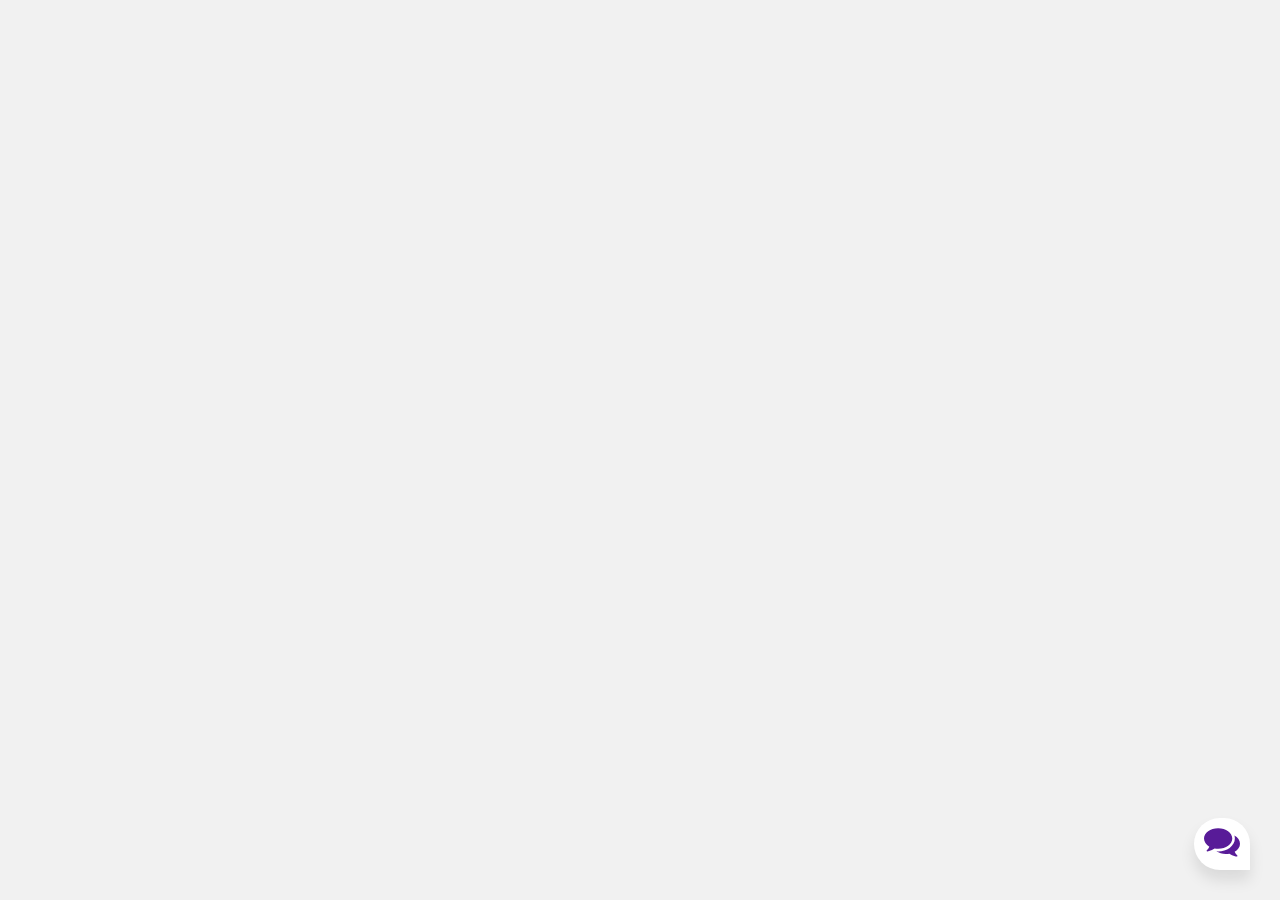
==== index.html @ de37d736 "changed font" ====
<!DOCTYPE html>
<html>

<head>
	<title>Chatbot</title>
	<link rel="icon" href="images/bot.png" />
	<link rel="stylesheet" href="style.css" />
</head>

<body>
	<div class="container">
    <div class="chatbox">
        <div class="chatbox__support">
            <div class="chatbox__header">
                <div class="chatbox__image--header">
                    <img src="https://img.icons8.com/color/48/000000/circled-user-female-skin-type-5--v1.png" alt="image">
                </div>
                <div class="chatbox__content--header">
                    <h4 class="chatbox__heading--header">Chat support</h4>
                    <p class="chatbox__description--header">Hi. My name is Skye. How can I help you?</p>
                </div>
                <div class="chatbox__content--header">
                    <button class="minimize-btn">
                    <span class="circle"></span>
                    <span class="symbol">-</span>
                    </button>
                </div>
            </div>
            <div class="chatbox__messages"  id="messages">
                <div></div>
            </div>
            <div class="chatbox__footer">
                <input id="input" type="text" placeholder="Write a message...">
                
                <button id="messages" class="chatbox__send--footer send__button" onclick="sendMessage()">Send</button>
	
            </div>
        </div>
        <div class="chatbox__button">
            <button><img src="./images/chatbox-icon.svg" /></button>
        </div>
    </div>
</div>
</body>



<script type="text/javascript" src="index.js" ></script>
<script type="text/javascript" src="constants.js" ></script>



</html>
---- style.css ----
* {
    box-sizing: border-box;
    margin: 0;
    padding: 0;
}

body {
    font-family: Calibri, sans-serif;
    font-weight: 400;
    font-size: 100%;
    background: #F1F1F1;
}

*, html {
    --primaryGradient: linear-gradient(93.12deg, #581B98 0.52%, #9C1DE7 100%);
    --secondaryGradient: linear-gradient(268.91deg, #581B98 -2.14%, #9C1DE7 99.69%);
    --primaryBoxShadow: 0px 10px 15px rgba(0, 0, 0, 0.1);
    --secondaryBoxShadow: 0px -10px 15px rgba(0, 0, 0, 0.1);
    --primary: #581B98;
}

/* CHATBOX
=============== */
.chatbox {
    position: absolute;
    bottom: 30px;
    right: 30px;
}

.minimize-btn {
    position: relative;
    width: 32px;
    height: 32px;
    border: none;
    background-color: transparent;
    cursor: pointer;
  }

  .symbol {
    font-size: 24px;
    color: black;
    position: absolute;
    top: 50%;
    left: 50%;
    transform: translate(-50%, -50%);
    z-index: 1;
  }

  .circle {
    width: 15px;
    height: 15px;
    border-radius: 50%;
    background-color: white;
    position: absolute;
    top: 60%;
    left: 50%;
    transform: translate(-50%, -50%);
    z-index: 0;
  }
  
/* CONTENT IS CLOSE */
.chatbox__support {
    display: flex;
    flex-direction: column;
    background: #eee;
    width: 300px;
    height: 350px;
    z-index: -123456;
    opacity: 0;
    transition: all .5s ease-in-out;
}

/* CONTENT ISOPEN */
.chatbox--active {
    transform: translateY(-40px);
    z-index: 123456;
    opacity: 1;

}

/* BUTTON */
.chatbox__button {
    text-align: right;
}

.send__button {
    padding: 6px;
    background: transparent;
    border: none;
    outline: none;
    cursor: pointer;
}


/* HEADER */
.chatbox__header {
    position: sticky;
    top: 0;
    background: orange;
}

/* MESSAGES */
.chatbox__messages {
    margin-top: auto;
    display: flex;
    overflow-y: scroll;
    flex-direction: column;
}

.messages__item {
    background: orange;
    max-width: 60.6%;
    width: fit-content;
}

.messages__item--operator {
    margin-left: auto;
}

.messages__item--visitor {
    margin-right: auto;
}

/* FOOTER */
.chatbox__footer {
    position: sticky;
    bottom: 0;
}

.chatbox__support {
    background: #f9f9f9;
    height: 450px;
    width: 350px;
    box-shadow: 0px 0px 15px rgba(0, 0, 0, 0.1);
    border-top-left-radius: 20px;
    border-top-right-radius: 20px;
}

/* HEADER */
.chatbox__header {
    background: var(--primaryGradient);
    display: flex;
    flex-direction: row;
    align-items: center;
    justify-content: center;
    padding: 15px 20px;
    border-top-left-radius: 20px;
    border-top-right-radius: 20px;
    box-shadow: var(--primaryBoxShadow);
}

.chatbox__image--header {
    margin-right: 10px;
}

.chatbox__heading--header {
    font-size: 1.2rem;
    color: white;
}

.chatbox__description--header {
    font-size: .9rem;
    color: white;
}

/* Messages */
.chatbox__messages {
    padding: 0 20px;
}

.messages__item {
    margin-top: 10px;
    background: #E0E0E0;
    padding: 8px 12px;
    max-width: 70%;
}

.messages__item--visitor,
.messages__item--typing {
    border-top-left-radius: 20px;
    border-top-right-radius: 20px;
    border-bottom-right-radius: 20px;
}

.messages__item--operator {
    border-top-left-radius: 20px;
    border-top-right-radius: 20px;
    border-bottom-left-radius: 20px;
    background: var(--primary);
    color: white;
}

/* FOOTER */
.chatbox__footer {
    display: flex;
    flex-direction: row;
    align-items: center;
    justify-content: space-between;
    padding: 20px 20px;
    background: var(--secondaryGradient);
    box-shadow: var(--secondaryBoxShadow);
    border-bottom-right-radius: 10px;
    border-bottom-left-radius: 10px;
    margin-top: 20px;
}

.chatbox__footer input {
    width: 80%;
    border: none;
    padding: 10px 10px;
    border-radius: 30px;
    text-align: left;
}

.chatbox__send--footer {
    color: white;
}

.chatbox__button button,
.chatbox__button button:focus,
.chatbox__button button:visited {
    padding: 10px;
    background: white;
    border: none;
    outline: none;
    border-top-left-radius: 50px;
    border-top-right-radius: 50px;
    border-bottom-left-radius: 50px;
    box-shadow: 0px 10px 15px rgba(0, 0, 0, 0.1);
    cursor: pointer;
}

#bot {
	margin-left: auto;
}

.bot {
    font-family: Calibri, sans-serif;
}

.avatar {
	height: 25px;
    margin: 7px;
}

.response {
    font-family: Calibri, sans-serif;
	display: flex;
	align-items: center;
	margin: 1%;
}


/* Mobile */

@media only screen and (max-width: 980px) {
  .container {
		flex-direction: column; 
		justify-content: flex-start;
	}
	.chat {
		width: 75vw;
		margin: 10vw;
	}
}
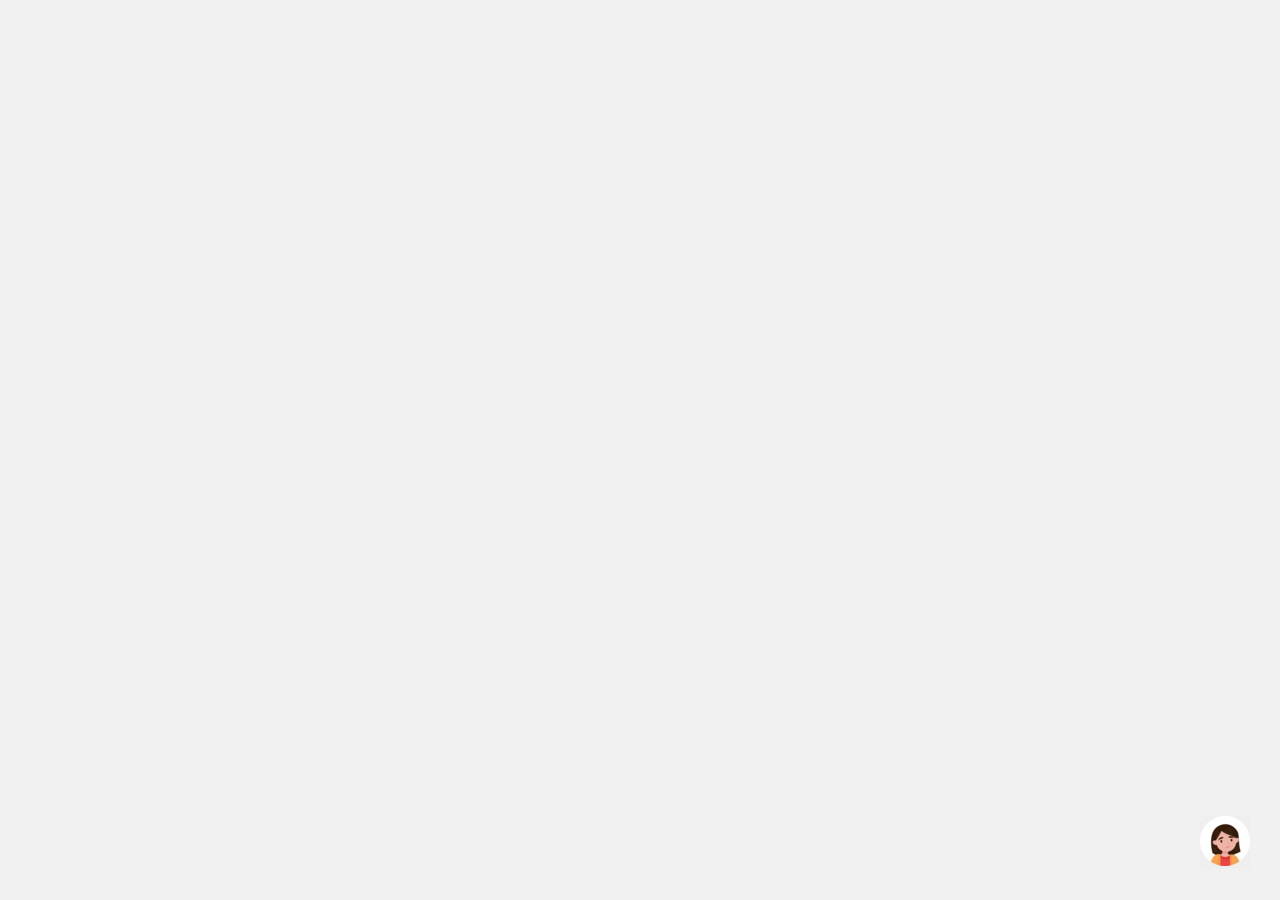
==== commit f1da1868: "changed ui, geenrerates url but pblm FETCH(CORS)" ====
--- a/index.html
+++ b/index.html
@@ -13,10 +13,10 @@
         <div class="chatbox__support">
             <div class="chatbox__header">
                 <div class="chatbox__image--header">
-                    <img src="https://img.icons8.com/color/48/000000/circled-user-female-skin-type-5--v1.png" alt="image">
+                    <img src="./images/Picture1.png" alt="image">
                 </div>
                 <div class="chatbox__content--header">
-                    <h4 class="chatbox__heading--header">Chat support</h4>
+                    <h4 class="chatbox__heading--header">SCRC Chat Assistant</h4>
                     <p class="chatbox__description--header">Hi. My name is Skye. How can I help you?</p>
                 </div>
                 <div class="chatbox__content--header">
@@ -37,7 +37,7 @@
             </div>
         </div>
         <div class="chatbox__button">
-            <button><img src="./images/chatbox-icon.svg" /></button>
+            <button><img src="./images/Picture1.png" /></button>
         </div>
     </div>
 </div>
--- a/style.css
+++ b/style.css
@@ -11,16 +11,6 @@
     background: #F1F1F1;
 }
 
-*, html {
-    --primaryGradient: linear-gradient(93.12deg, #581B98 0.52%, #9C1DE7 100%);
-    --secondaryGradient: linear-gradient(268.91deg, #581B98 -2.14%, #9C1DE7 99.69%);
-    --primaryBoxShadow: 0px 10px 15px rgba(0, 0, 0, 0.1);
-    --secondaryBoxShadow: 0px -10px 15px rgba(0, 0, 0, 0.1);
-    --primary: #581B98;
-}
-
-/* CHATBOX
-=============== */
 .chatbox {
     position: absolute;
     bottom: 30px;
@@ -34,9 +24,9 @@
     border: none;
     background-color: transparent;
     cursor: pointer;
-  }
-
-  .symbol {
+}
+
+.symbol {
     font-size: 24px;
     color: black;
     position: absolute;
@@ -44,9 +34,9 @@
     left: 50%;
     transform: translate(-50%, -50%);
     z-index: 1;
-  }
-
-  .circle {
+}
+
+.circle {
     width: 15px;
     height: 15px;
     border-radius: 50%;
@@ -56,89 +46,57 @@
     left: 50%;
     transform: translate(-50%, -50%);
     z-index: 0;
-  }
-  
-/* CONTENT IS CLOSE */
+}
+
 .chatbox__support {
     display: flex;
     flex-direction: column;
     background: #eee;
     width: 300px;
-    height: 350px;
+    height: 500px;
     z-index: -123456;
     opacity: 0;
     transition: all .5s ease-in-out;
 }
 
-/* CONTENT ISOPEN */
 .chatbox--active {
     transform: translateY(-40px);
     z-index: 123456;
     opacity: 1;
-
-}
-
-/* BUTTON */
+}
+
 .chatbox__button {
     text-align: right;
 }
+.chatbox__button button {
+    /* padding: 10px;
+    background: white; */
+    border: none;
+    outline: none;
+    /* border-radius: 50px;
+    box-shadow: 0px 10px 15px rgba(0, 0, 0, 0.1); */
+    cursor: pointer;
+}
+.chatbox__button button img {
+    max-width: 100%;
+    height:auto;
+
+}
 
 .send__button {
-    padding: 6px;
+    padding: 6.0px;
     background: transparent;
     border: none;
     outline: none;
     cursor: pointer;
-}
-
-
-/* HEADER */
+    color: #E0E0E0;
+    font-size: 1.0rem
+}
+
 .chatbox__header {
     position: sticky;
     top: 0;
-    background: orange;
-}
-
-/* MESSAGES */
-.chatbox__messages {
-    margin-top: auto;
-    display: flex;
-    overflow-y: scroll;
-    flex-direction: column;
-}
-
-.messages__item {
-    background: orange;
-    max-width: 60.6%;
-    width: fit-content;
-}
-
-.messages__item--operator {
-    margin-left: auto;
-}
-
-.messages__item--visitor {
-    margin-right: auto;
-}
-
-/* FOOTER */
-.chatbox__footer {
-    position: sticky;
-    bottom: 0;
-}
-
-.chatbox__support {
-    background: #f9f9f9;
-    height: 450px;
-    width: 350px;
-    box-shadow: 0px 0px 15px rgba(0, 0, 0, 0.1);
-    border-top-left-radius: 20px;
-    border-top-right-radius: 20px;
-}
-
-/* HEADER */
-.chatbox__header {
-    background: var(--primaryGradient);
+    background: #123462;
     display: flex;
     flex-direction: row;
     align-items: center;
@@ -146,10 +104,10 @@
     padding: 15px 20px;
     border-top-left-radius: 20px;
     border-top-right-radius: 20px;
-    box-shadow: var(--primaryBoxShadow);
-}
-
-.chatbox__image--header {
+    box-shadow: 0px 10px 15px rgba(0, 0, 0, 0.1);
+}
+
+.chatbox__header img {
     margin-right: 10px;
 }
 
@@ -163,34 +121,38 @@
     color: white;
 }
 
-/* Messages */
 .chatbox__messages {
+    margin-top: auto;
+    display: flex;
+    overflow-y: scroll;
+    flex-direction: column;
     padding: 0 20px;
 }
 
 .messages__item {
     margin-top: 10px;
-    background: #E0E0E0;
     padding: 8px 12px;
     max-width: 70%;
-}
-
-.messages__item--visitor,
-.messages__item--typing {
-    border-top-left-radius: 20px;
-    border-top-right-radius: 20px;
-    border-bottom-right-radius: 20px;
+    width: fit-content;
+    border-radius: 20px;
 }
 
 .messages__item--operator {
-    border-top-left-radius: 20px;
-    border-top-right-radius: 20px;
-    border-bottom-left-radius: 20px;
+    margin-left: auto;
     background: var(--primary);
     color: white;
-}
-
-/* FOOTER */
+    /* border-top-right-radius: 0;
+    border-bottom-left-radius: 20px; */
+}
+
+.messages__item--visitor {
+    margin-right: auto;
+    background: #E0E0E0;
+    color: black;
+    /* border-top-left-radius: 0;
+    border-bottom-right-radius: 20px; */
+}
+
 .chatbox__footer {
     display: flex;
     flex-direction: row;
@@ -199,6 +161,7 @@
     padding: 20px 20px;
     background: var(--secondaryGradient);
     box-shadow: var(--secondaryBoxShadow);
+    background: #123462;
     border-bottom-right-radius: 10px;
     border-bottom-left-radius: 10px;
     margin-top: 20px;
@@ -212,26 +175,10 @@
     text-align: left;
 }
 
-.chatbox__send--footer {
-    color: white;
-}
-
-.chatbox__button button,
-.chatbox__button button:focus,
-.chatbox__button button:visited {
-    padding: 10px;
-    background: white;
-    border: none;
-    outline: none;
-    border-top-left-radius: 50px;
-    border-top-right-radius: 50px;
-    border-bottom-left-radius: 50px;
-    box-shadow: 0px 10px 15px rgba(0, 0, 0, 0.1);
-    cursor: pointer;
-}
+
 
 #bot {
-	margin-left: auto;
+    margin-left: auto;
 }
 
 .bot {
@@ -239,27 +186,25 @@
 }
 
 .avatar {
-	height: 25px;
+    height: 25px;
     margin: 7px;
 }
 
 .response {
     font-family: Calibri, sans-serif;
-	display: flex;
-	align-items: center;
-	margin: 1%;
-}
-
+    display: flex;
+    align-items: center;
+    margin: 1%;
+}
 
 /* Mobile */
-
 @media only screen and (max-width: 980px) {
-  .container {
-		flex-direction: column; 
-		justify-content: flex-start;
-	}
-	.chat {
-		width: 75vw;
-		margin: 10vw;
-	}
-}+    .container {
+        flex-direction: column; 
+        justify-content: flex-start;
+    }
+    .chat {
+        width: 75vw;
+        margin: 10vw;
+    }
+}
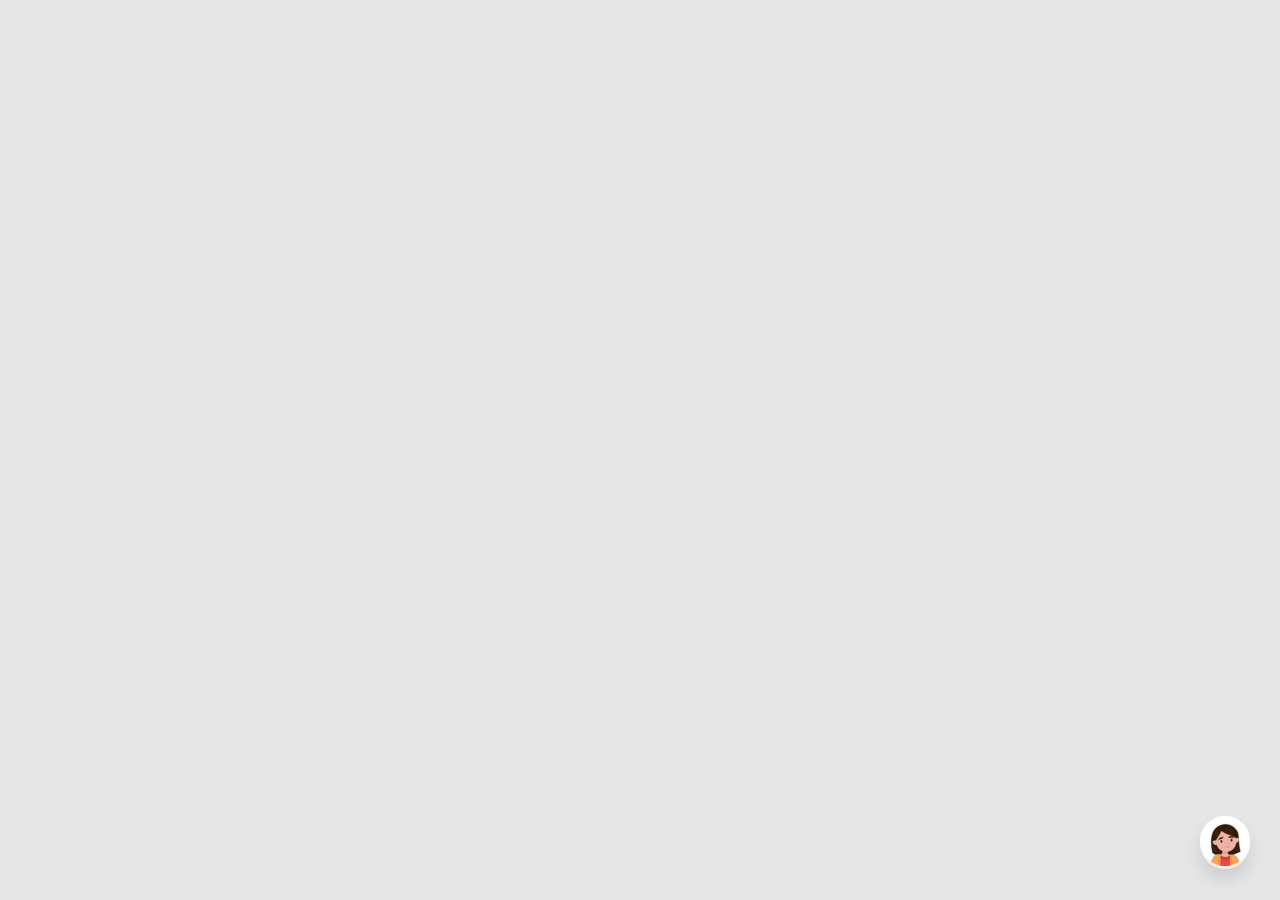
==== commit b0b8b4fd: "changed index.js" ====
--- a/index.html
+++ b/index.html
@@ -2,13 +2,13 @@
 <html>
 
 <head>
-	<title>Chatbot</title>
-	<link rel="icon" href="images/bot.png" />
-	<link rel="stylesheet" href="style.css" />
+    <title>Chatbot</title>
+    <link rel="icon" href="images/bot.png" />
+    <link rel="stylesheet" href="style.css" />
 </head>
 
 <body>
-	<div class="container">
+    <div class="container">
     <div class="chatbox">
         <div class="chatbox__support">
             <div class="chatbox__header">
@@ -33,7 +33,7 @@
                 <input id="input" type="text" placeholder="Write a message...">
                 
                 <button id="messages" class="chatbox__send--footer send__button" onclick="sendMessage()">Send</button>
-	
+    
             </div>
         </div>
         <div class="chatbox__button">
@@ -45,8 +45,10 @@
 
 
 
-<script type="text/javascript" src="index.js" ></script>
-<script type="text/javascript" src="constants.js" ></script>
+<script type="module" src="index.js"></script>
+<script type="module" src="constants.js"></script>
+<script type="module" src="conversation.js"></script>
+
 
 
 
--- a/style.css
+++ b/style.css
@@ -8,7 +8,7 @@
     font-family: Calibri, sans-serif;
     font-weight: 400;
     font-size: 100%;
-    background: #F1F1F1;
+    background: rgba(227, 227, 227, 0.938);
 }
 
 .chatbox {
@@ -51,12 +51,16 @@
 .chatbox__support {
     display: flex;
     flex-direction: column;
-    background: #eee;
+    background: rgba(255, 255, 255, 0.692);
     width: 300px;
     height: 500px;
     z-index: -123456;
     opacity: 0;
     transition: all .5s ease-in-out;
+    border-top-left-radius: 20px;
+    border-top-right-radius: 20px;
+    border-bottom-right-radius: 10px;
+    border-bottom-left-radius: 10px;
 }
 
 .chatbox--active {
@@ -73,8 +77,8 @@
     background: white; */
     border: none;
     outline: none;
-    /* border-radius: 50px;
-    box-shadow: 0px 10px 15px rgba(0, 0, 0, 0.1); */
+    border-radius: 50px;
+    box-shadow: 0px 10px 15px rgba(0, 0, 0, 0.1); 
     cursor: pointer;
 }
 .chatbox__button button img {
@@ -175,10 +179,27 @@
     text-align: left;
 }
 
+.user.response {
+    background-color: #e9e9e9;
+    color: #000;
+    border-radius: 10px;
+    padding: 8px;
+    margin: 5px;
+    align-self: flex-end;
+  }
+  
+  .bot.response {
+    background-color: #123462;
+    color: #fff;
+    border-radius: 10px;
+    padding: 8px;
+    margin: 5px;
+    align-self: flex-start;
+  }
 
 
 #bot {
-    margin-left: auto;
+    margin-right: auto;
 }
 
 .bot {
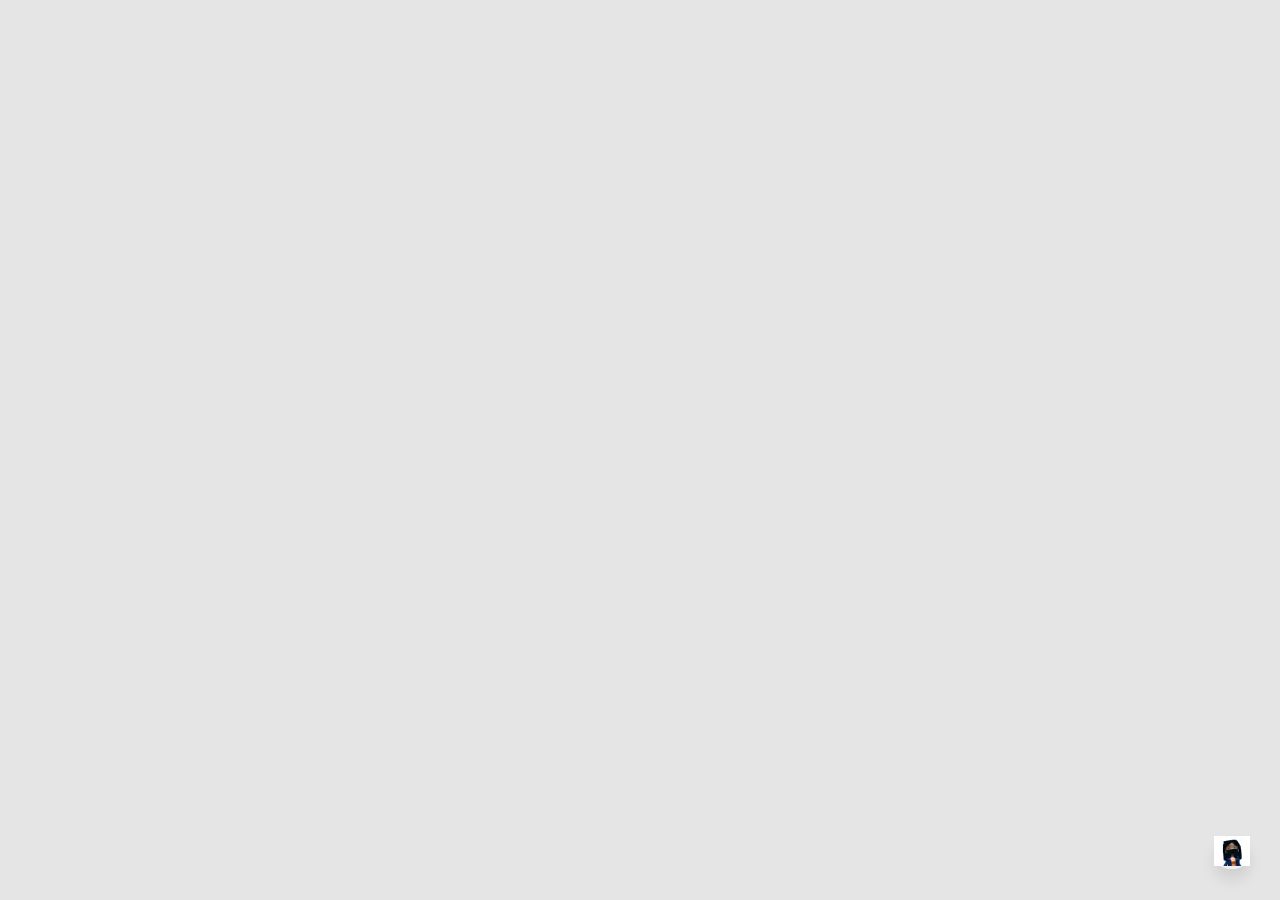
==== commit 3f9794b1: "added prompts" ====
--- a/index.html
+++ b/index.html
@@ -3,7 +3,7 @@
 
 <head>
     <title>Chatbot</title>
-    <link rel="icon" href="images/bot.png" />
+    <link rel="icon" href="images/graceview.png" />
     <link rel="stylesheet" href="style.css" />
 </head>
 
@@ -13,7 +13,7 @@
         <div class="chatbox__support">
             <div class="chatbox__header">
                 <div class="chatbox__image--header">
-                    <img src="./images/Picture1.png" alt="image">
+                    <img src="./images/graceview.png" alt="image">
                 </div>
                 <div class="chatbox__content--header">
                     <h4 class="chatbox__heading--header">SCRC Chat Assistant</h4>
@@ -37,7 +37,7 @@
             </div>
         </div>
         <div class="chatbox__button">
-            <button><img src="./images/Picture1.png" /></button>
+            <button><img src="./images/graceview.png" /></button>
         </div>
     </div>
 </div>
@@ -52,4 +52,4 @@
 
 
 
-</html>+</html>
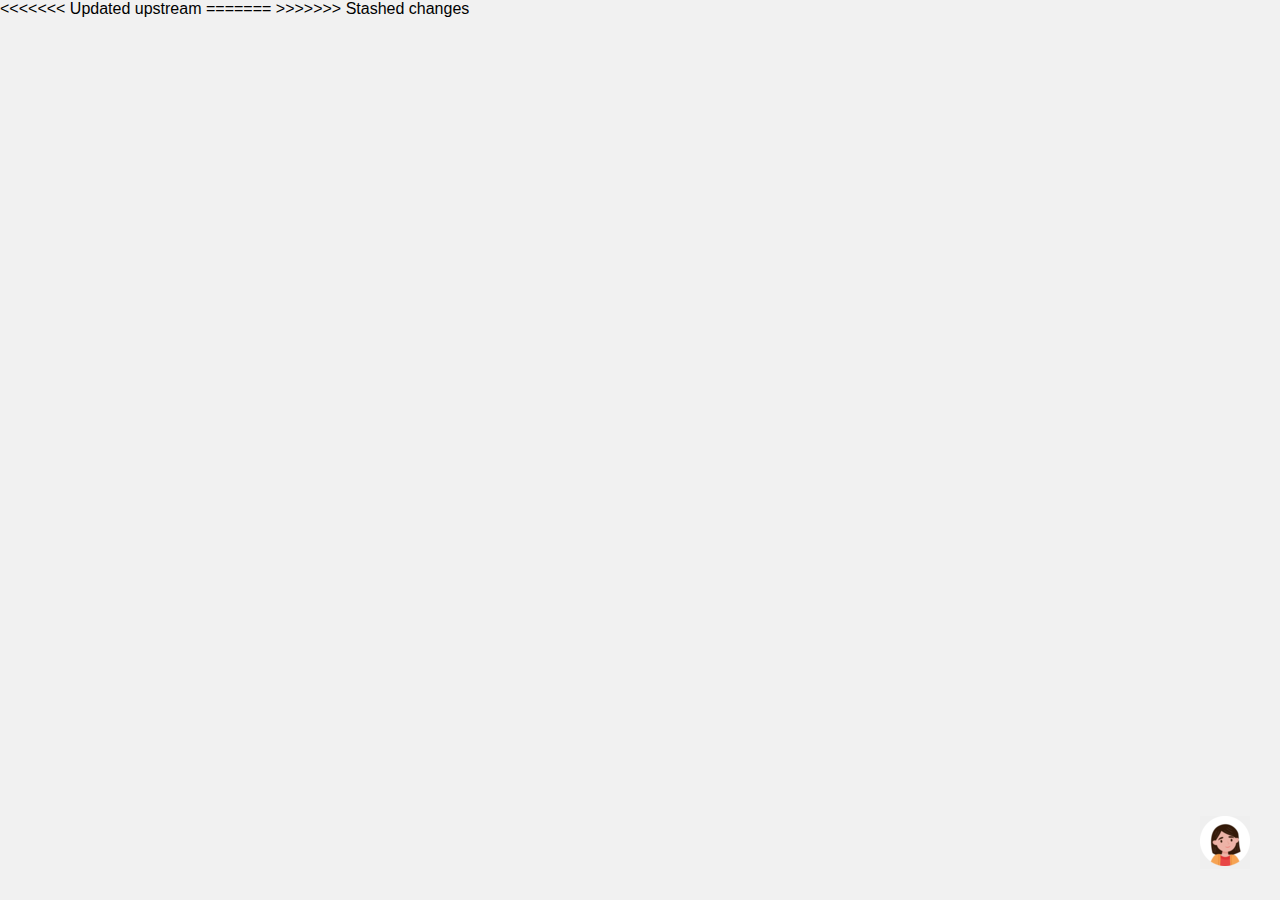
==== commit 97a0de5e: "Flows" ====
--- a/index.html
+++ b/index.html
@@ -2,18 +2,18 @@
 <html>
 
 <head>
-    <title>Chatbot</title>
-    <link rel="icon" href="images/graceview.png" />
-    <link rel="stylesheet" href="style.css" />
+	<title>Chatbot</title>
+	<link rel="icon" href="images/bot.png" />
+	<link rel="stylesheet" href="style.css" />
 </head>
 
 <body>
-    <div class="container">
+	<div class="container">
     <div class="chatbox">
         <div class="chatbox__support">
             <div class="chatbox__header">
                 <div class="chatbox__image--header">
-                    <img src="./images/graceview.png" alt="image">
+                    <img src="./images/Picture1.png" alt="image">
                 </div>
                 <div class="chatbox__content--header">
                     <h4 class="chatbox__heading--header">SCRC Chat Assistant</h4>
@@ -33,11 +33,11 @@
                 <input id="input" type="text" placeholder="Write a message...">
                 
                 <button id="messages" class="chatbox__send--footer send__button" onclick="sendMessage()">Send</button>
-    
+	
             </div>
         </div>
         <div class="chatbox__button">
-            <button><img src="./images/graceview.png" /></button>
+            <button><img src="./images/Picture1.png" /></button>
         </div>
     </div>
 </div>
@@ -45,11 +45,17 @@
 
 
 
+<<<<<<< Updated upstream
+<script type="text/javascript" src="index.js" ></script>
+<script type="text/javascript" src="constants.js" ></script>
+=======
 <script type="module" src="index.js"></script>
 <script type="module" src="constants.js"></script>
 <script type="module" src="conversation.js"></script>
+<script type="module" src="shortforms.js"></script>
+
+>>>>>>> Stashed changes
 
 
 
-
-</html>
+</html>--- a/style.css
+++ b/style.css
@@ -8,7 +8,7 @@
     font-family: Calibri, sans-serif;
     font-weight: 400;
     font-size: 100%;
-    background: rgba(227, 227, 227, 0.938);
+    background: #F1F1F1;
 }
 
 .chatbox {
@@ -51,16 +51,12 @@
 .chatbox__support {
     display: flex;
     flex-direction: column;
-    background: rgba(255, 255, 255, 0.692);
+    background: #eee;
     width: 300px;
     height: 500px;
     z-index: -123456;
     opacity: 0;
     transition: all .5s ease-in-out;
-    border-top-left-radius: 20px;
-    border-top-right-radius: 20px;
-    border-bottom-right-radius: 10px;
-    border-bottom-left-radius: 10px;
 }
 
 .chatbox--active {
@@ -77,8 +73,8 @@
     background: white; */
     border: none;
     outline: none;
-    border-radius: 50px;
-    box-shadow: 0px 10px 15px rgba(0, 0, 0, 0.1); 
+    /* border-radius: 50px;
+    box-shadow: 0px 10px 15px rgba(0, 0, 0, 0.1); */
     cursor: pointer;
 }
 .chatbox__button button img {
@@ -179,27 +175,30 @@
     text-align: left;
 }
 
-.user.response {
-    background-color: #e9e9e9;
-    color: #000;
-    border-radius: 10px;
-    padding: 8px;
-    margin: 5px;
-    align-self: flex-end;
+
+
+
+  .option-button {
+    display: block; /* Buttons are displayed as blocks to control width */
+    margin: 5px 0; /* Margin for spacing between buttons */
+    padding: 10px 20px; /* Padding for button content */
+    background-color: #f6f6f6; /* Background color */
+    color: rgb(0, 0, 0); /* Text color */
+    border: black; /* Remove button border */
+    border-radius: 5px; /* Rounded corners */
+    cursor: pointer; /* Show pointer cursor on hover */
+    transition: background-color 0.3s ease; /* Smooth transition for background color change */
   }
   
-  .bot.response {
-    background-color: #123462;
-    color: #fff;
-    border-radius: 10px;
-    padding: 8px;
-    margin: 5px;
-    align-self: flex-start;
+  /* Change button background color on hover */
+  .option-button:hover {
+    background-color: #ffffff;
   }
 
 
+
 #bot {
-    margin-right: auto;
+    margin-left: auto;
 }
 
 .bot {
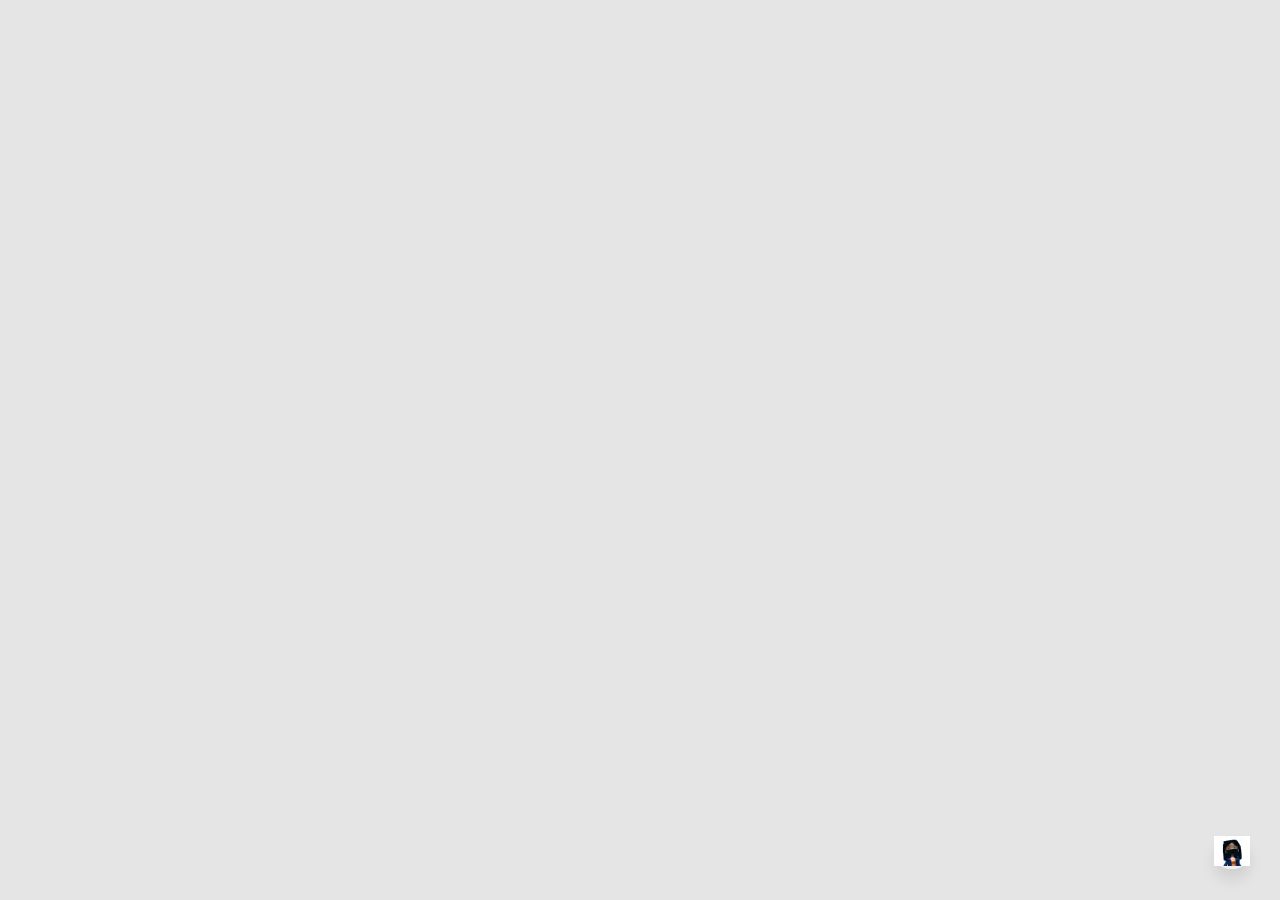
==== commit 9da186f1: "completed prompt flow" ====
--- a/index.html
+++ b/index.html
@@ -2,18 +2,18 @@
 <html>
 
 <head>
-	<title>Chatbot</title>
-	<link rel="icon" href="images/bot.png" />
-	<link rel="stylesheet" href="style.css" />
+    <title>Chatbot</title>
+    <link rel="icon" href="images/graceview.png" />
+    <link rel="stylesheet" href="style.css" />
 </head>
 
 <body>
-	<div class="container">
+    <div class="container">
     <div class="chatbox">
         <div class="chatbox__support">
             <div class="chatbox__header">
                 <div class="chatbox__image--header">
-                    <img src="./images/Picture1.png" alt="image">
+                    <img src="./images/graceview.png" alt="image">
                 </div>
                 <div class="chatbox__content--header">
                     <h4 class="chatbox__heading--header">SCRC Chat Assistant</h4>
@@ -26,6 +26,7 @@
                     </button>
                 </div>
             </div>
+            
             <div class="chatbox__messages"  id="messages">
                 <div></div>
             </div>
@@ -33,11 +34,11 @@
                 <input id="input" type="text" placeholder="Write a message...">
                 
                 <button id="messages" class="chatbox__send--footer send__button" onclick="sendMessage()">Send</button>
-	
+    
             </div>
         </div>
         <div class="chatbox__button">
-            <button><img src="./images/Picture1.png" /></button>
+            <button><img src="./images/graceview.png" /></button>
         </div>
     </div>
 </div>
@@ -45,17 +46,11 @@
 
 
 
-<<<<<<< Updated upstream
-<script type="text/javascript" src="index.js" ></script>
-<script type="text/javascript" src="constants.js" ></script>
-=======
 <script type="module" src="index.js"></script>
 <script type="module" src="constants.js"></script>
 <script type="module" src="conversation.js"></script>
-<script type="module" src="shortforms.js"></script>
-
->>>>>>> Stashed changes
 
 
 
-</html>+
+</html>
--- a/style.css
+++ b/style.css
@@ -8,7 +8,7 @@
     font-family: Calibri, sans-serif;
     font-weight: 400;
     font-size: 100%;
-    background: #F1F1F1;
+    background: rgba(227, 227, 227, 0.938);
 }
 
 .chatbox {
@@ -51,12 +51,16 @@
 .chatbox__support {
     display: flex;
     flex-direction: column;
-    background: #eee;
+    background: rgba(255, 255, 255, 0.692);
     width: 300px;
     height: 500px;
     z-index: -123456;
     opacity: 0;
     transition: all .5s ease-in-out;
+    border-top-left-radius: 20px;
+    border-top-right-radius: 20px;
+    border-bottom-right-radius: 10px;
+    border-bottom-left-radius: 10px;
 }
 
 .chatbox--active {
@@ -73,8 +77,8 @@
     background: white; */
     border: none;
     outline: none;
-    /* border-radius: 50px;
-    box-shadow: 0px 10px 15px rgba(0, 0, 0, 0.1); */
+    border-radius: 50px;
+    box-shadow: 0px 10px 15px rgba(0, 0, 0, 0.1); 
     cursor: pointer;
 }
 .chatbox__button button img {
@@ -175,30 +179,27 @@
     text-align: left;
 }
 
-
-
-
-  .option-button {
-    display: block; /* Buttons are displayed as blocks to control width */
-    margin: 5px 0; /* Margin for spacing between buttons */
-    padding: 10px 20px; /* Padding for button content */
-    background-color: #f6f6f6; /* Background color */
-    color: rgb(0, 0, 0); /* Text color */
-    border: black; /* Remove button border */
-    border-radius: 5px; /* Rounded corners */
-    cursor: pointer; /* Show pointer cursor on hover */
-    transition: background-color 0.3s ease; /* Smooth transition for background color change */
+.user.response {
+    background-color: #e9e9e9;
+    color: #000;
+    border-radius: 10px;
+    padding: 8px;
+    margin: 5px;
+    align-self: flex-end;
   }
   
-  /* Change button background color on hover */
-  .option-button:hover {
-    background-color: #ffffff;
+  .bot.response {
+    background-color: #123462;
+    color: #fff;
+    border-radius: 10px;
+    padding: 8px;
+    margin: 5px;
+    align-self: flex-start;
   }
 
 
-
 #bot {
-    margin-left: auto;
+    margin-right: auto;
 }
 
 .bot {
@@ -216,6 +217,26 @@
     align-items: center;
     margin: 1%;
 }
+
+/* Styling for option buttons */
+.chatbox__option {
+    padding: 8px 15px;
+    background-color: #f0f0f0;
+    border: none;
+    color: #123462;
+    cursor: pointer;
+    border-radius: 20px;
+    transition: background-color 0.3s ease, color 0.3s ease;
+    margin: 5px; /* Add margin between options */
+}
+
+.chatbox__option:hover {
+    background-color: #e0e0e0;
+    color: #0f265b;
+}
+
+
+
 
 /* Mobile */
 @media only screen and (max-width: 980px) {
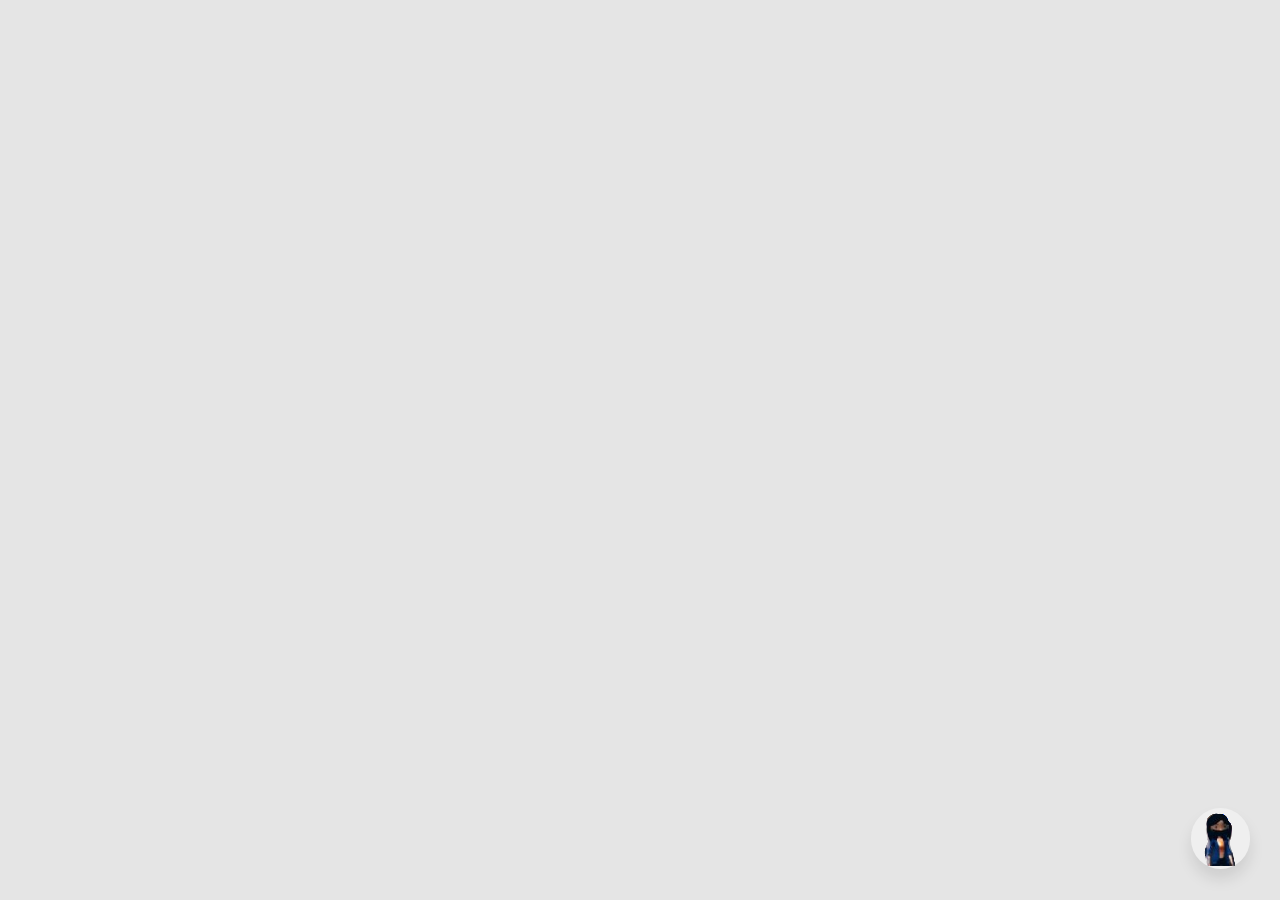
==== commit dc75b644: "css changes" ====
--- a/index.html
+++ b/index.html
@@ -3,8 +3,7 @@
 
 <head>
     <title>Chatbot</title>
-    <link rel="icon" href="images/graceview.png" />
-    <link rel="stylesheet" href="style.css" />
+    <link rel="stylesheet" href="style_chatbot.css" />
 </head>
 
 <body>
@@ -13,7 +12,7 @@
         <div class="chatbox__support">
             <div class="chatbox__header">
                 <div class="chatbox__image--header">
-                    <img src="./images/graceview.png" alt="image">
+                    <img src="./images/chatbot_logo.png" alt="image">
                 </div>
                 <div class="chatbox__content--header">
                     <h4 class="chatbox__heading--header">SCRC Chat Assistant</h4>
@@ -26,19 +25,20 @@
                     </button>
                 </div>
             </div>
-            
             <div class="chatbox__messages"  id="messages">
                 <div></div>
             </div>
             <div class="chatbox__footer">
                 <input id="input" type="text" placeholder="Write a message...">
                 
-                <button id="messages" class="chatbox__send--footer send__button" onclick="sendMessage()">Send</button>
-    
+                <!-- <button id="messages" class="chatbox__send--footer send__button" onclick="sendMessage()">Send</button>
+     -->
+                <button class="chatbox__send--footer send__button" id="sendButton">Send</button>
+
             </div>
         </div>
         <div class="chatbox__button">
-            <button><img src="./images/graceview.png" /></button>
+            <button><img src="./images/chatbot_avatar.png" /></button>
         </div>
     </div>
 </div>
@@ -46,11 +46,11 @@
 
 
 
-<script type="module" src="index.js"></script>
-<script type="module" src="constants.js"></script>
-<script type="module" src="conversation.js"></script>
+<script type="module" src="index_chatbot.js"></script>
+<script type="module" src="constants_chatbot.js"></script>
+<script type="module" src="conversation_chatbot.js"></script>
 
 
 
 
-</html>
+</html>--- a/style_chatbot.css
+++ b/style_chatbot.css
@@ -0,0 +1,260 @@
+* {
+    box-sizing: border-box;
+    margin: 0;
+    padding: 0;
+}
+
+body {
+    font-family: Calibri, sans-serif;
+    font-weight: 400;
+    font-size: 100%;
+    background: rgba(227, 227, 227, 0.938);
+}
+
+.chatbox {
+    position: absolute;
+    bottom: 30px;
+    right: 30px;
+}
+
+.minimize-btn {
+    position: relative;
+    width: 32px;
+    height: 32px;
+    border: none;
+    background-color: transparent;
+    }
+
+.symbol {
+    font-size: 24px;
+    color: white;
+    position: absolute;
+    bottom: 70%;
+    left: 60%;
+    transform: translate(-50%, -50%);
+    z-index: 1;
+    cursor: pointer;
+}
+
+/* .circle {
+    width: 15px;
+    height: 15px;
+    border-radius: 50%;
+    background-color: white;
+    position: absolute;
+    top: 60%;
+    left: 50%;
+    transform: translate(-50%, -50%);
+    z-index: 0;
+} */
+
+.chatbox__support {
+    display: flex;
+    flex-direction: column;
+    background: rgba(255, 255, 255, 0.692);
+    width: 300px;
+    height: 500px;
+    z-index: -123456;
+    opacity: 0;
+    transition: all .5s ease-in-out;
+    border-top-left-radius: 20px;
+    border-top-right-radius: 20px;
+    border-bottom-right-radius: 10px;
+    border-bottom-left-radius: 10px;
+}
+
+.chatbox--active {
+    transform: translateY(-40px);
+    z-index: 123456;
+    opacity: 1;
+}
+
+.chatbox__button {
+    text-align: right;
+}
+.chatbox__button button {
+    /* padding: 10px;
+    background: white; */
+    border: none;
+    outline: none;
+    border-radius: 50px;
+    box-shadow: 0px 10px 15px rgba(0, 0, 0, 0.1); 
+    cursor: pointer;
+}
+.chatbox__button button img {
+    max-width: 100%;
+    height:auto;
+
+}
+
+.send__button {
+    padding: 6.0px;
+    background: transparent;
+    border: none;
+    outline: none;
+    cursor: pointer;
+    color: #E0E0E0;
+    font-size: 1.0rem
+}
+
+.chatbox__header {
+    position: sticky;
+    top: 0;
+    background: #123462;
+    display: flex;
+    flex-direction: row;
+    align-items: center;
+    justify-content: center;
+    padding: 15px 8px;
+    border-top-left-radius: 20px;
+    border-top-right-radius: 20px;
+    box-shadow: 0px 10px 15px rgba(0, 0, 0, 0.1);
+}
+
+.chatbox__header img {
+    margin-right: 10px;
+}
+
+.chatbox__heading--header {
+    font-size: 1.2rem;
+    color: white;
+}
+
+.chatbox__description--header {
+    font-size: .9rem;
+    color: white;
+}
+
+.chatbox__messages {
+    margin-top: auto;
+    display: flex;
+    overflow-y: scroll;
+    flex-direction: column;
+    padding: 0 20px;
+}
+
+.messages__item {
+    margin-top: 10px;
+    padding: 8px 12px;
+    max-width: 70%;
+    width: fit-content;
+    border-radius: 20px;
+}
+
+.messages__item--operator {
+    margin-left: auto;
+    background: var(--primary);
+    color: white;
+    /* border-top-right-radius: 0;
+    border-bottom-left-radius: 20px; */
+}
+
+.messages__item--visitor {
+    margin-right: auto;
+    background: #E0E0E0;
+    color: black;
+    /* border-top-left-radius: 0;
+    border-bottom-right-radius: 20px; */
+}
+
+.chatbox__footer {
+    display: flex;
+    flex-direction: row;
+    align-items: center;
+    justify-content: space-between;
+    padding: 20px 20px;
+    background: var(--secondaryGradient);
+    box-shadow: var(--secondaryBoxShadow);
+    background: #123462;
+    border-bottom-right-radius: 10px;
+    border-bottom-left-radius: 10px;
+    margin-top: 20px;
+}
+
+.chatbox__footer input {
+    width: 80%;
+    border: none;
+    padding: 10px 10px;
+    border-radius: 30px;
+    text-align: left;
+}
+
+.user.response {
+    background-color: #e9e9e9;
+    color: #000;
+    border-radius: 10px;
+    padding: 8px;
+    margin: 5px;
+    align-self: flex-end;
+  }
+  
+  .bot.response {
+    background-color: #123462;
+    color: #E0E0E0;
+    font-size: 14px; /* Adjust the font size as needed */
+    padding: 5px 10px; /* Add padding for better spacing */
+    border-radius: 5px; /* Apply rounded corners */
+    margin-bottom: 5px;
+  }
+
+
+#bot {
+    margin-right: auto;
+}
+
+.bot {
+    font-family: Calibri, sans-serif;
+}
+
+.avatar {
+    height: 25px;
+    margin: 7px;
+}
+
+.response {
+    font-family: Calibri, sans-serif;
+    display: flex;
+    align-items: center;
+    margin: 1%;
+}
+
+.options.response {
+    display: flex;
+    flex-wrap: wrap;
+    gap: 10px;
+}
+
+/* Styling for option buttons */
+.chatbox__option {
+    padding: 8px 15px;
+    background-color: #f0f0f0;
+    border: none;
+    color: #000000;
+    cursor: pointer;
+    border-radius: 20px;
+    transition: background-color 0.3s ease, color 0.3s ease;
+    margin: 5px 0; /* Add margin only on top and bottom to separate options */
+    display: block;
+}
+
+.chatbox__option:hover {
+    background-color: #e0e0e0;
+    color: #0f265b;
+}
+
+
+
+
+/* Mobile */
+@media only screen and (max-width: 980px) {
+    .container {
+        flex-direction: column; 
+        justify-content: flex-start;
+    }
+    .chat {
+        width: 75vw;
+        margin: 10vw;
+    }
+}
+
+
